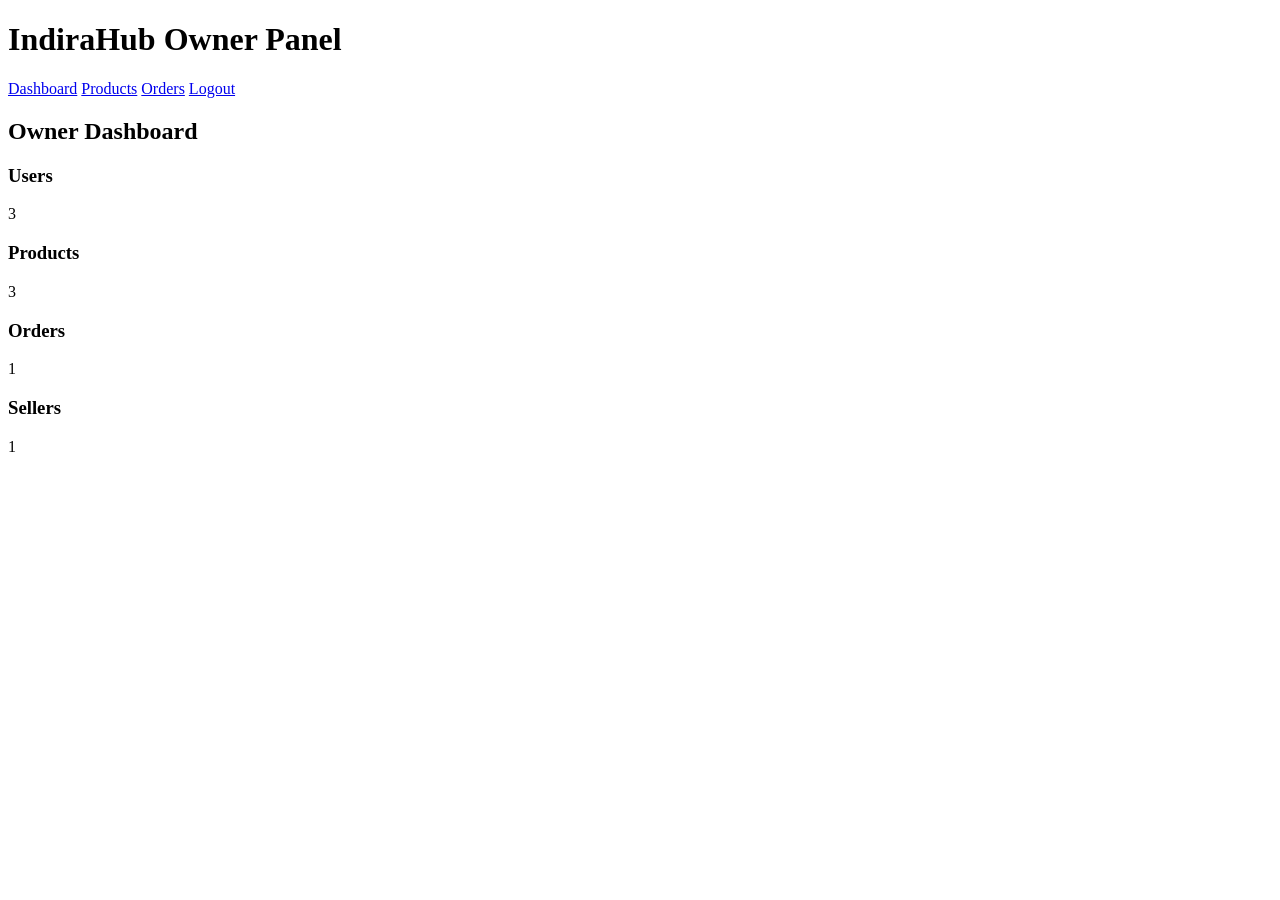
==== Admin.html @ 5c18249c "Create Admin.html" ====
<!DOCTYPE html>
<html>
<head>
    <title>IndiraHub - Admin</title>
    <link rel="stylesheet" href="style.css">
</head>

<body>

<header>

    <h1>IndiraHub Owner Panel</h1>

    <nav>
        <a href="admin.html">Dashboard</a>
        <a href="product.html">Products</a>
        <a href="orders.html">Orders</a>
        <a href="login.html">Logout</a>
    </nav>

</header>

<div class="page">

    <h2>Owner Dashboard</h2>

    <div class="dashboard">

        <div class="dashboard-card">
            <h3>Users</h3>
            <p>3</p>
        </div>

        <div class="dashboard-card">
            <h3>Products</h3>
            <p>3</p>
        </div>

        <div class="dashboard-card">
            <h3>Orders</h3>
            <p>1</p>
        </div>

        <div class="dashboard-card">
            <h3>Sellers</h3>
            <p>1</p>
        </div>

    </div>

</div>

</body>
</html>
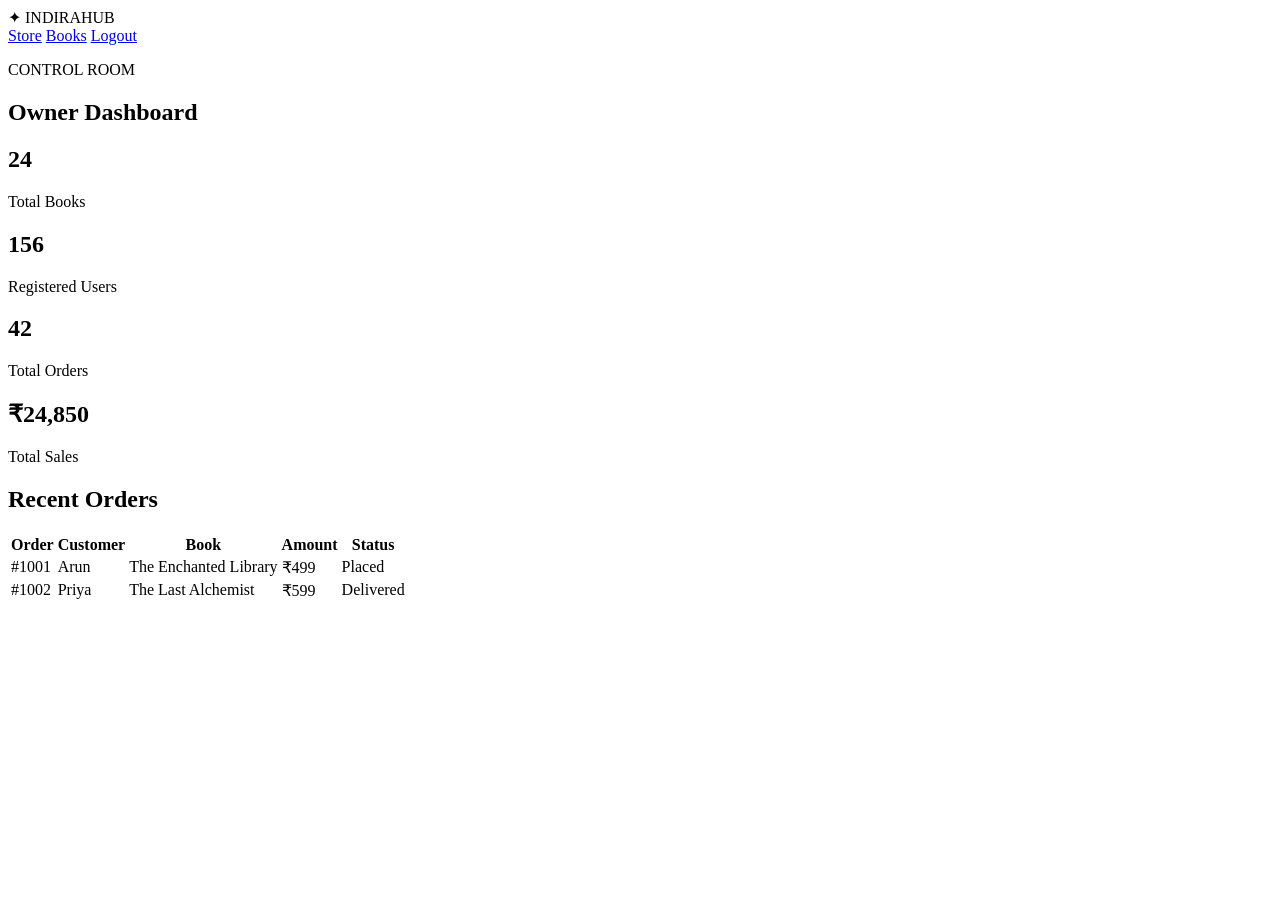
==== commit 5bdf8fb9: "Update Admin page layout and content" ====
--- a/Admin.html
+++ b/Admin.html
@@ -1,54 +1,125 @@
 <!DOCTYPE html>
+
 <html>
+
 <head>
-    <title>IndiraHub - Admin</title>
+
+    <title>Admin - IndiraHub</title>
+
     <link rel="stylesheet" href="style.css">
+
 </head>
 
 <body>
 
 <header>
 
-    <h1>IndiraHub Owner Panel</h1>
+    <div class="logo">
+        ✦ INDIRAHUB
+    </div>
 
     <nav>
-        <a href="admin.html">Dashboard</a>
-        <a href="product.html">Products</a>
-        <a href="orders.html">Orders</a>
+
+        <a href="index.html">Store</a>
+        <a href="product.html">Books</a>
         <a href="login.html">Logout</a>
+
     </nav>
 
 </header>
 
-<div class="page">
 
-    <h2>Owner Dashboard</h2>
+<section class="page-title">
 
-    <div class="dashboard">
+    <p class="small-title">
+        CONTROL ROOM
+    </p>
 
-        <div class="dashboard-card">
-            <h3>Users</h3>
-            <p>3</p>
-        </div>
+    <h1>Owner Dashboard</h1>
 
-        <div class="dashboard-card">
-            <h3>Products</h3>
-            <p>3</p>
-        </div>
+</section>
 
-        <div class="dashboard-card">
-            <h3>Orders</h3>
-            <p>1</p>
-        </div>
 
-        <div class="dashboard-card">
-            <h3>Sellers</h3>
-            <p>1</p>
-        </div>
+<section class="dashboard">
+
+    <div class="dashboard-card">
+
+        <h2>24</h2>
+
+        <p>Total Books</p>
 
     </div>
 
-</div>
+
+    <div class="dashboard-card">
+
+        <h2>156</h2>
+
+        <p>Registered Users</p>
+
+    </div>
+
+
+    <div class="dashboard-card">
+
+        <h2>42</h2>
+
+        <p>Total Orders</p>
+
+    </div>
+
+
+    <div class="dashboard-card">
+
+        <h2>₹24,850</h2>
+
+        <p>Total Sales</p>
+
+    </div>
+
+</section>
+
+
+<section class="admin-table">
+
+    <h2>Recent Orders</h2>
+
+    <table>
+
+        <tr>
+
+            <th>Order</th>
+            <th>Customer</th>
+            <th>Book</th>
+            <th>Amount</th>
+            <th>Status</th>
+
+        </tr>
+
+        <tr>
+
+            <td>#1001</td>
+            <td>Arun</td>
+            <td>The Enchanted Library</td>
+            <td>₹499</td>
+            <td>Placed</td>
+
+        </tr>
+
+        <tr>
+
+            <td>#1002</td>
+            <td>Priya</td>
+            <td>The Last Alchemist</td>
+            <td>₹599</td>
+            <td>Delivered</td>
+
+        </tr>
+
+    </table>
+
+</section>
 
 </body>
+
 </html>
